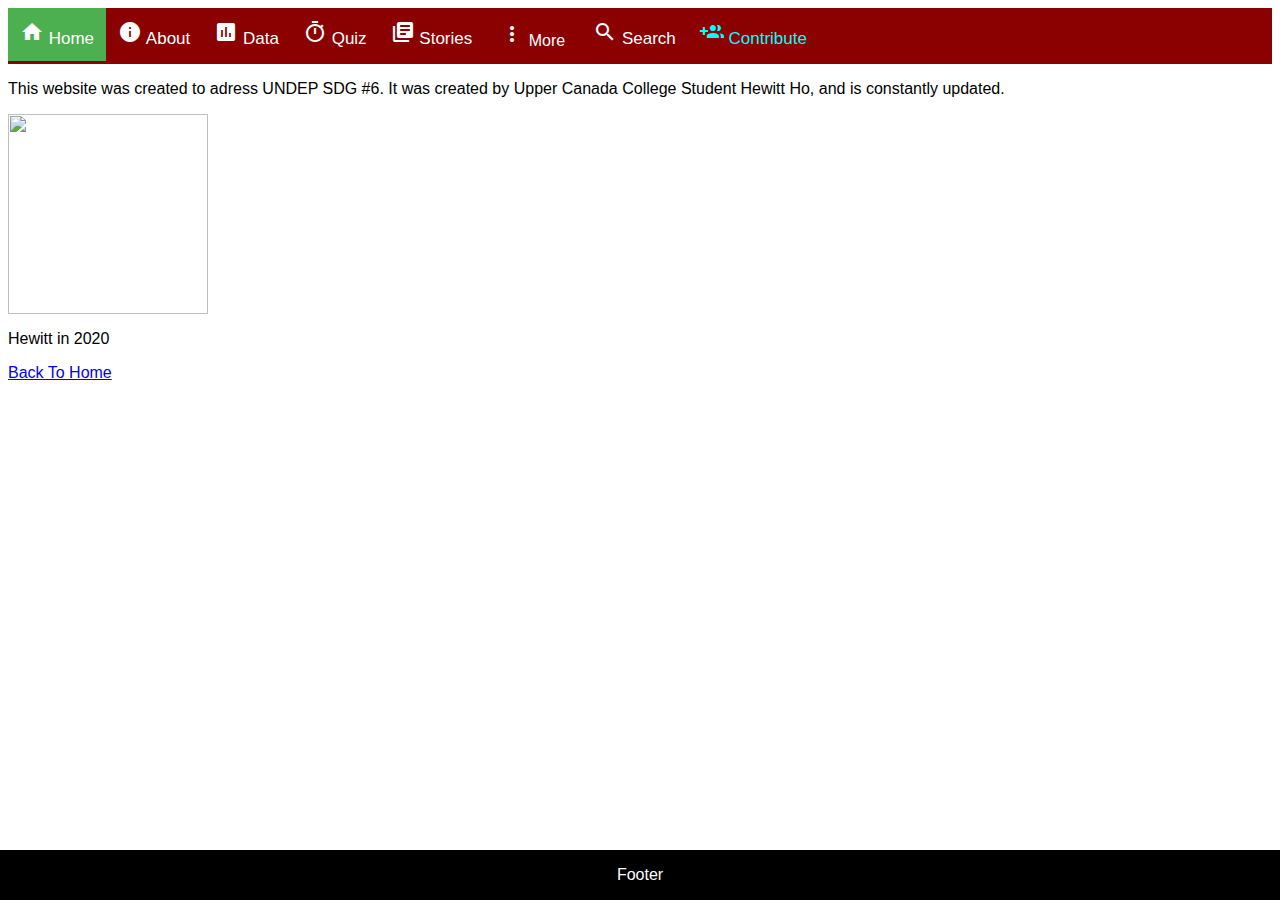
==== about.html @ 61b65df5 "Add files via upload" ====
<html>
    
    <head>
        <title>Everything You Need To Know About This Website</title>
        <link rel="stylesheet" href="stylz.css">
        <link rel="stylesheet" href="https://fonts.googleapis.com/icon?family=Material+Icons">
        <style>
        </style>
    </head>
    
    <body> 
        
        <div class="navbar">
            <a class="main" href="index.html"><i class="material-icons">home</i> Home</a>
            <a href="about.html"><i class="material-icons">info</i> About</a>
            <a href="#"><i class="material-icons">assessment</i> Data</a>
            <a href="#"><i class="material-icons">timer</i> Quiz</a>
            <a href="#"><i class="material-icons">library_books</i> Stories</a>
            <div class="dropdown">
                <button class="dropbtn"><i class="material-icons">more_vert</i> More</button>
                <div class="dropdown-content">
                    <a href="#">Settings</a>
                    <a href="#">Coming Soon</a>
                    <a href="#">Links</a>
                </div>
            </div>
            <a href="#"><i class="material-icons">search</i> Search</a>
            <a class="blue" href="#"><i class="material-icons">group_add</i> Contribute</a>
        </div>
        
        <p>This website was created to adress UNDEP SDG #6. It was created by Upper Canada College Student Hewitt Ho, and is constantly updated.</p>
        <img src="baseball.jpg" style="width: 200px">
        <br>
        <p>Hewitt in 2020</p>
        <a href="index.html">Back To Home</a>
        
        <div class="footer">
            <p>Footer</p>
        </div>

    </body>
    
</html>
---- stylz.css ----
body {font-family: Arial, Helvetica, sans-serif;}

* {
    box-sizing: border-box;
}

.navbar {
    width: 100%;
    background-color: darkred;
    overflow: auto;
}

.navbar a {
    float: left;
    padding: 12px;
    color: white;
    text-decoration: none;
    font-size: 17px;
}

.navbar a:hover {
    background-color: #000;
}

.main {
    background-color: #4CAF50;
}

.blue{
    color: aqua !important;
}

@media screen and (max-width: 500px) {
    .navbar a {
        float: none;
        display: block;
}
}
  
.dropdown {
    float: left;
    overflow: hidden;
}
  
.dropdown .dropbtn {
    font-size: 16px;  
    border: none;
    outline: none;
    color: white;
    padding: 14px 16px;
    background-color: inherit;
    font-family: inherit;
    margin: 0;
}
  
.navbar a:hover, .dropdown:hover .dropbtn {
    background-color: red;
}
  
.dropdown-content {
    display: none;
    position: absolute;
    background-color: #f9f9f9;
    min-width: 160px;
    box-shadow: 0px 8px 16px 0px rgba(0,0,0,0.2);
    z-index: 1;
}
  
.dropdown-content a {
    float: none;
    color: black;
    padding: 12px 16px;
    text-decoration: none;
    display: block;
    text-align: left;
}
  
.dropdown-content a:hover {
    background-color: #ddd;
}
  
.dropdown:hover .dropdown-content {
    display: block;
}

.columns {
    float: left;
    padding: 8px;
}

#left_column {
    width: 31.25%;
}

#middle_column {
    width: 50%;
}

#right_column {
    width: 18.75%;
}

.price {
    list-style-type: none;
    border: 1px solid #eee;
    margin: 0;
    padding: 0;
    -webkit-transition: 0.3s;
    transition: 0.3s;
}

.price:hover {
    box-shadow: 0 8px 12px 0 rgba(0,0,0,0.2)
}

.price .header {
    background-color: #111;
    color: white;
    font-size: 25px;
}

.price li {
    border-bottom: 1px solid #eee;
    padding: 20px;
    text-align: center;
}

.price .grey {
    background-color: #eee;
    font-size: 20px;
}

.button {
    background-color: #4CAF50;
    border: none;
    color: white;
    padding: 10px 25px;
    text-align: center;
    text-decoration: none;
    font-size: 18px;
}

@media only screen and (max-width: 600px) {
    .columns {
        width: 100%;
}
}

.footer {
    position: fixed;
    left: 0;
    bottom: 0;
    width: 100%;
    background-color: black;
    color: white;
    text-align: center;
}
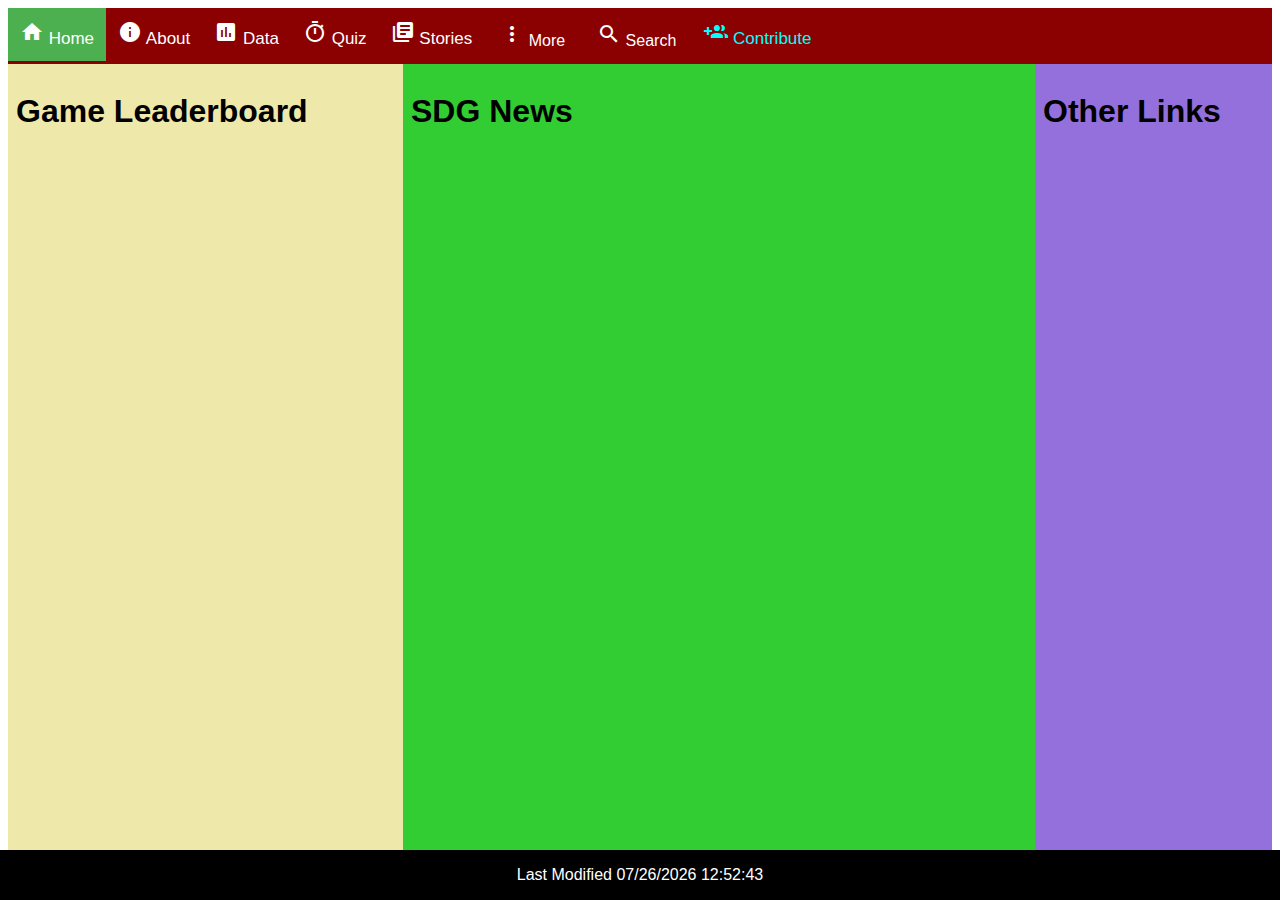
==== commit 4d4d81a2: "Update about.html" ====
--- a/about.html
+++ b/about.html
@@ -1,20 +1,56 @@
 <html>
     
     <head>
-        <title>Everything You Need To Know About This Website</title>
+        <title>Water Quality, By: Hewitt Ho</title>
         <link rel="stylesheet" href="stylz.css">
         <link rel="stylesheet" href="https://fonts.googleapis.com/icon?family=Material+Icons">
         <style>
+            .columns {
+                float: left;
+                padding: 8px;
+                height: 90%;
+            }
+
+            #left_column {
+                width: 31.25%;
+                background-color: palegoldenrod;
+            }
+
+            #middle_column {
+                width: 50%;
+                background-color: limegreen;
+            }
+
+            #right_column {
+                width: 18.75%;
+                background-color: mediumpurple;
+            }
+
+            .button {
+                background-color: #4CAF50;
+                border: none;
+                color: white;
+                padding: 10px 25px;
+                text-align: center;
+                text-decoration: none;
+                font-size: 18px;
+            }
+
+            @media only screen and (max-width: 600px) {
+                .columns {
+                    width: 100%;
+                }
+            }
         </style>
     </head>
     
-    <body> 
+    <body>
         
         <div class="navbar">
             <a class="main" href="index.html"><i class="material-icons">home</i> Home</a>
             <a href="about.html"><i class="material-icons">info</i> About</a>
-            <a href="#"><i class="material-icons">assessment</i> Data</a>
-            <a href="#"><i class="material-icons">timer</i> Quiz</a>
+            <a href="data.html"><i class="material-icons">assessment</i> Data</a>
+            <a href="quiz.html"><i class="material-icons">timer</i> Quiz</a>
             <a href="#"><i class="material-icons">library_books</i> Stories</a>
             <div class="dropdown">
                 <button class="dropbtn"><i class="material-icons">more_vert</i> More</button>
@@ -24,20 +60,43 @@
                     <a href="#">Links</a>
                 </div>
             </div>
-            <a href="#"><i class="material-icons">search</i> Search</a>
+            <div class="dropdown">
+                <button class="dropbtn"><i class="material-icons">search</i> Search</button>
+                <div class="dropdown-content">
+                    <div class="search-container">
+                        <form action="/action_page.php">
+                            <input type="text" placeholder="Search.." name="search">
+                            <button type="submit"><i class="material-icons">subdirectory_arrow_left</i></button>
+                        </form>
+                    </div>
+                </div>
+            </div>
             <a class="blue" href="#"><i class="material-icons">group_add</i> Contribute</a>
         </div>
         
-        <p>This website was created to adress UNDEP SDG #6. It was created by Upper Canada College Student Hewitt Ho, and is constantly updated.</p>
-        <img src="baseball.jpg" style="width: 200px">
-        <br>
-        <p>Hewitt in 2020</p>
-        <a href="index.html">Back To Home</a>
+        <div class="content">
+            <div class="columns" id="left_column">
+                <h1>Game Leaderboard</h1>
+            </div>
+
+            <div class="columns" id="middle_column">
+                <h1>SDG News</h1>
+            </div>
+
+            <div class="columns" id="right_column">
+                <h1>Other Links</h1>
+            </div>
+        </div>
+
+        <div class="footer">
+                <p id="demo"></p>
+        </div>
         
-        <div class="footer">
-            <p>Footer</p>
-        </div>
+        <script>
+                var x = document.lastModified;
+                document.getElementById("demo").innerHTML = "Last Modified " + x;
+        </script>
 
     </body>
     
-</html>+</html>
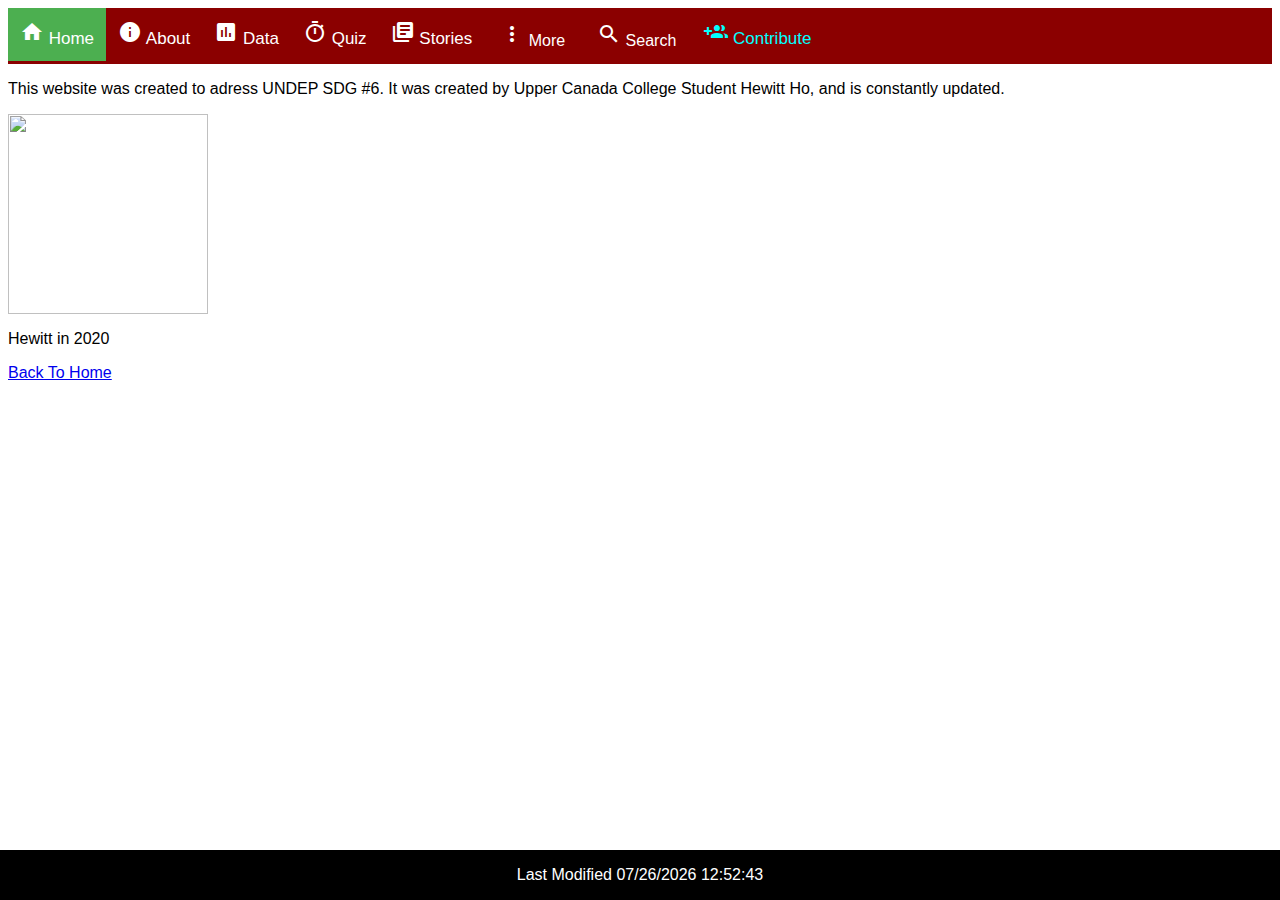
==== commit d3533fdf: "Update about.html" ====
--- a/about.html
+++ b/about.html
@@ -1,47 +1,9 @@
 <html>
-    
+   
     <head>
-        <title>Water Quality, By: Hewitt Ho</title>
+        <title>Everything You Need To Know About This Website</title>
         <link rel="stylesheet" href="stylz.css">
         <link rel="stylesheet" href="https://fonts.googleapis.com/icon?family=Material+Icons">
-        <style>
-            .columns {
-                float: left;
-                padding: 8px;
-                height: 90%;
-            }
-
-            #left_column {
-                width: 31.25%;
-                background-color: palegoldenrod;
-            }
-
-            #middle_column {
-                width: 50%;
-                background-color: limegreen;
-            }
-
-            #right_column {
-                width: 18.75%;
-                background-color: mediumpurple;
-            }
-
-            .button {
-                background-color: #4CAF50;
-                border: none;
-                color: white;
-                padding: 10px 25px;
-                text-align: center;
-                text-decoration: none;
-                font-size: 18px;
-            }
-
-            @media only screen and (max-width: 600px) {
-                .columns {
-                    width: 100%;
-                }
-            }
-        </style>
     </head>
     
     <body>
@@ -75,21 +37,15 @@
         </div>
         
         <div class="content">
-            <div class="columns" id="left_column">
-                <h1>Game Leaderboard</h1>
-            </div>
-
-            <div class="columns" id="middle_column">
-                <h1>SDG News</h1>
-            </div>
-
-            <div class="columns" id="right_column">
-                <h1>Other Links</h1>
-            </div>
+            <p>This website was created to adress UNDEP SDG #6. It was created by Upper Canada College Student Hewitt Ho, and is constantly updated.</p>
+            <img src="baseball.jpg" style="width: 200px">
+            <br>
+            <p>Hewitt in 2020</p>
+            <a href="index.html">Back To Home</a>
         </div>
-
+        
         <div class="footer">
-                <p id="demo"></p>
+            <p id="demo"></p>
         </div>
         
         <script>
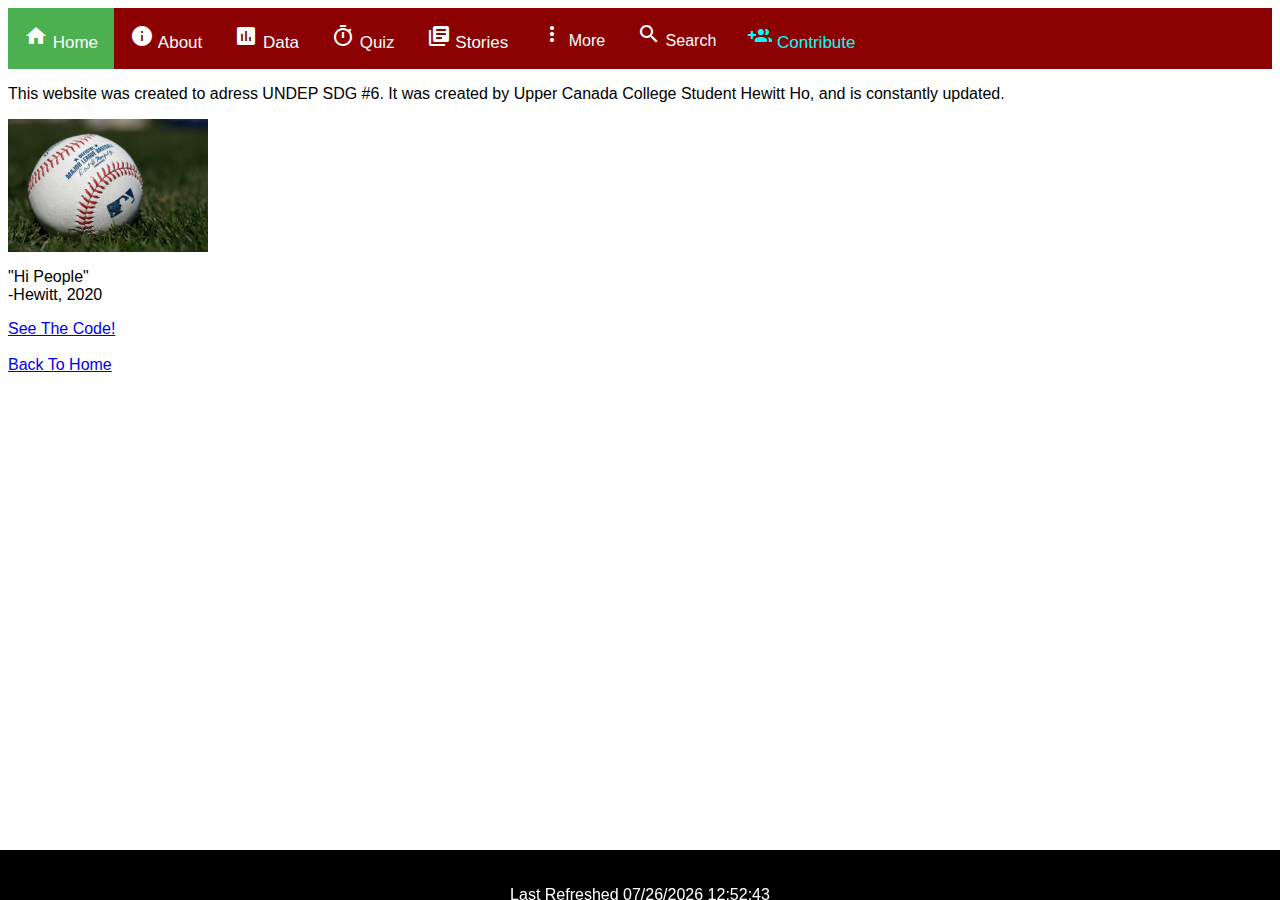
==== commit 204257c5: "update" ====
--- a/about.html
+++ b/about.html
@@ -1,9 +1,12 @@
 <html>
-   
+
     <head>
+        
         <title>Everything You Need To Know About This Website</title>
+        
         <link rel="stylesheet" href="stylz.css">
         <link rel="stylesheet" href="https://fonts.googleapis.com/icon?family=Material+Icons">
+        
     </head>
     
     <body>
@@ -40,19 +43,23 @@
             <p>This website was created to adress UNDEP SDG #6. It was created by Upper Canada College Student Hewitt Ho, and is constantly updated.</p>
             <img src="baseball.jpg" style="width: 200px">
             <br>
-            <p>Hewitt in 2020</p>
+            <p>"Hi People"<br>-Hewitt, 2020</p>
+            <a href="https://github.com/459488/y9-web">See The Code!</a>
+            <br></br>
             <a href="index.html">Back To Home</a>
         </div>
         
         <div class="footer">
             <p id="demo"></p>
         </div>
-        
-        <script>
-                var x = document.lastModified;
-                document.getElementById("demo").innerHTML = "Last Modified " + x;
-        </script>
 
     </body>
     
-</html>
+    <script>
+                
+        var x = document.lastModified;
+        document.getElementById("demo").innerHTML = "Last Refreshed " + x;
+        
+    </script>
+
+</html>--- a/stylz.css
+++ b/stylz.css
@@ -1,4 +1,6 @@
-body {font-family: Arial, Helvetica, sans-serif;}
+body {
+    font-family: Arial, Helvetica, sans-serif;
+}
 
 * {
     box-sizing: border-box;
@@ -12,14 +14,21 @@
 
 .navbar a {
     float: left;
-    padding: 12px;
+    display: block;
     color: white;
+    text-align: center;
+    padding: 16px;
     text-decoration: none;
     font-size: 17px;
 }
 
 .navbar a:hover {
     background-color: #000;
+}
+
+.navbar a.active {
+    background-color: #2196F3;
+    color: white;
 }
 
 .main {
@@ -30,13 +39,49 @@
     color: aqua !important;
 }
 
-@media screen and (max-width: 500px) {
-    .navbar a {
+.navbar .search-container {
+    float: right;
+}
+  
+.navbar input[type=text] {
+    padding: 6px;
+    margin-top: 8px;
+    font-size: 17px;
+    border: none;
+}
+  
+.navbar .search-container button {
+    float: right;
+    padding: 6px 10px;
+    margin-top: 8px;
+    margin-right: 16px;
+    background: #ddd;
+    font-size: 17px;
+    border: none;
+    cursor: pointer;
+}
+  
+.navbar .search-container button:hover {
+    background: #ccc;
+}
+  
+@media screen and (max-width: 600px) {
+    .navbar .search-container {
+        float: none;
+    }
+    .navbar a, .navbar input[type=text], .navbar .search-container button {
         float: none;
         display: block;
+        text-align: left;
+        width: 100%;
+        margin: 0;
+        padding: 14px;
+    }
+    .navbar input[type=text] {
+        border: 1px solid #ccc;  
+    }
 }
-}
-  
+
 .dropdown {
     float: left;
     overflow: hidden;
@@ -83,75 +128,19 @@
     display: block;
 }
 
-.columns {
-    float: left;
-    padding: 8px;
-}
-
-#left_column {
-    width: 31.25%;
-}
-
-#middle_column {
-    width: 50%;
-}
-
-#right_column {
-    width: 18.75%;
-}
-
-.price {
-    list-style-type: none;
-    border: 1px solid #eee;
-    margin: 0;
-    padding: 0;
-    -webkit-transition: 0.3s;
-    transition: 0.3s;
-}
-
-.price:hover {
-    box-shadow: 0 8px 12px 0 rgba(0,0,0,0.2)
-}
-
-.price .header {
-    background-color: #111;
-    color: white;
-    font-size: 25px;
-}
-
-.price li {
-    border-bottom: 1px solid #eee;
-    padding: 20px;
-    text-align: center;
-}
-
-.price .grey {
-    background-color: #eee;
-    font-size: 20px;
-}
-
-.button {
-    background-color: #4CAF50;
-    border: none;
-    color: white;
-    padding: 10px 25px;
-    text-align: center;
-    text-decoration: none;
-    font-size: 18px;
-}
-
-@media only screen and (max-width: 600px) {
-    .columns {
-        width: 100%;
-}
-}
-
 .footer {
     position: fixed;
     left: 0;
     bottom: 0;
+    height: 50px;
     width: 100%;
     background-color: black;
     color: white;
     text-align: center;
+}
+
+#demo {
+    height: 30px;
+    padding-top: 20px;
+    padding-bottom: 20px;
 }